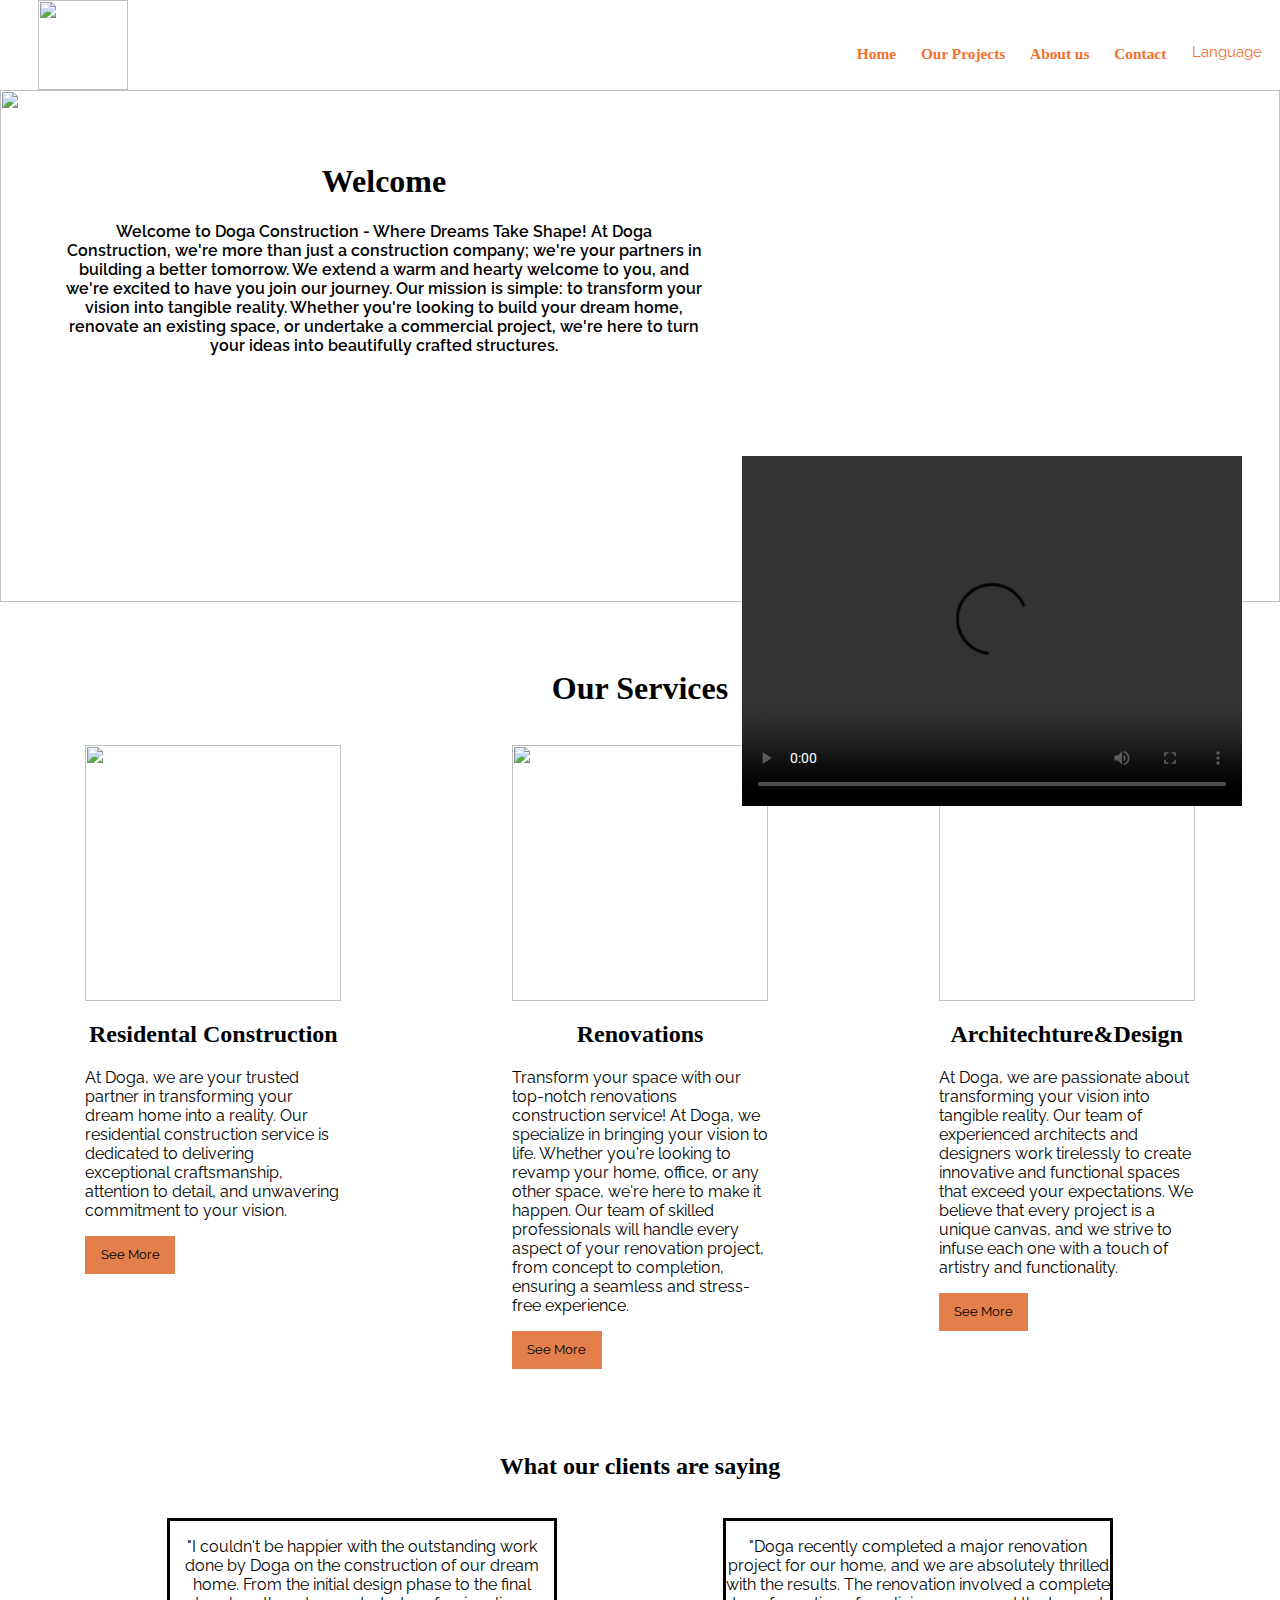
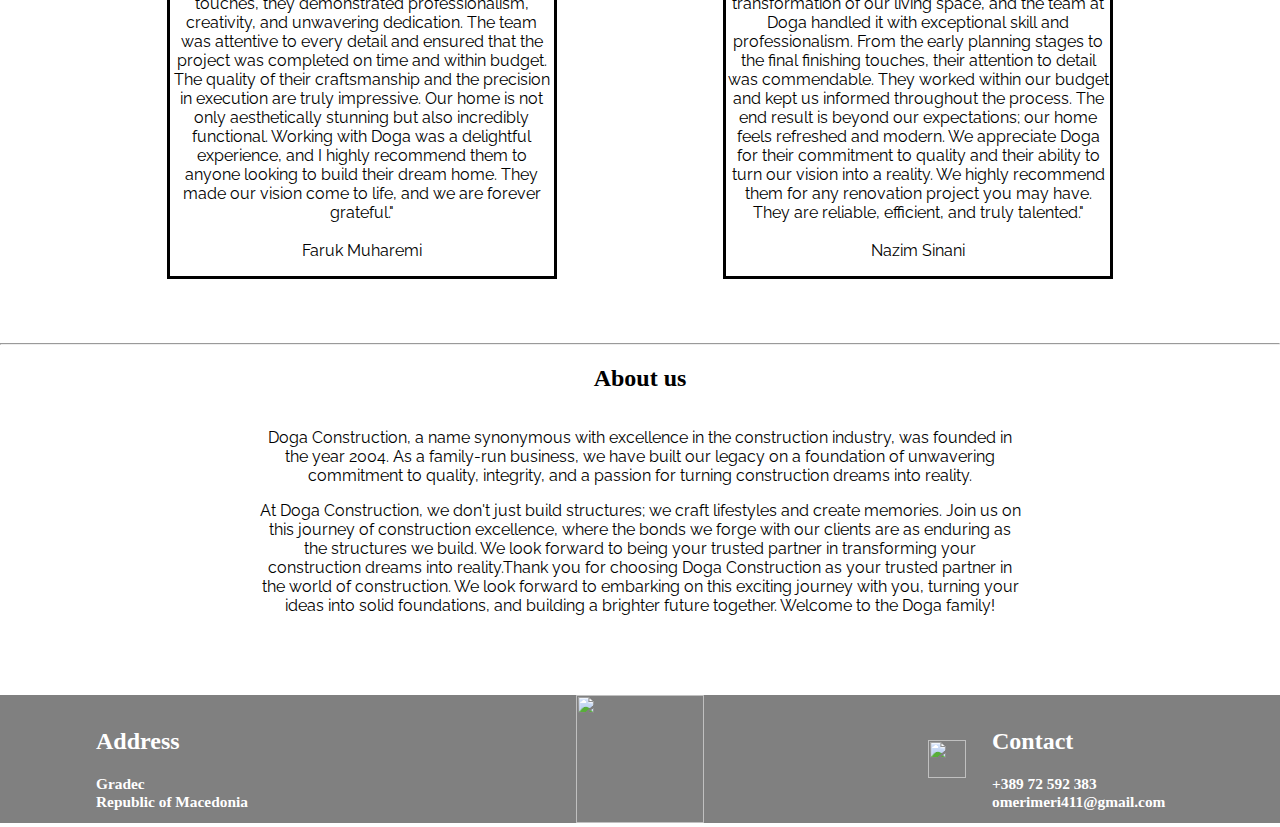
==== index.html @ 7307ad21 "Add files via upload" ====
<!DOCTYPE html>
<html lang="en">
    <head>
        <title>DogaGradec</title>
        <meta charset="utf-8">
    <meta name="viewport" content="width=device-width, initial-scale=1">
        <link rel="stylesheet" href="css styles/main.css">
        <link href="https://fonts.googleapis.com/css2?family=Raleway:wght@400;500;600;700&family=Roboto:wght@400;500;700&display=swap" rel="stylesheet">
        <script src="https://code.jquery.com/jquery-3.6.0.js" integrity="sha256-H+K7U5CnXl1h5ywQfKtSj8PCmoN9aaq30gDh27Xc0jk=" crossorigin="anonymous"></script>
    </head>
    <body>
        <header>
            <div class="header">
                <div class="logo"><img src="images/Logo 2.png" alt="">
                </div>
                
                <div class="right">

                    <a href="index.html">Home</a>
                    <a href="#Projects">Our Projects</a>
                    <a href="#aboutus">About us</a>
                    <a href="#contact">Contact</a>
                    <div class="dropdown">
                        <button class="dropbutton">
                            <p>Language </p>
                        </button>
                        <div class="dropdown-content">
                            <a href="index.html">Eng </a>
                            <a href="index sq.html">Sq</a>
                            <a href="indexmk.html">Mk</a>
                        </div>
                    </div>
                </div>
                
            </div>
            <img src="images/IMG_0587.JPG" alt="">
            <div class="logo"><img src="images/logo.png" alt=""></div>
            <div class="text"><h1>Welcome</h1><p>Welcome to Doga Construction - Where Dreams Take Shape!

                At Doga Construction, we're more than just a construction company; we're your partners in building a better tomorrow. We extend a warm and hearty welcome to you, and we're excited to have you join our journey.
                
                Our mission is simple: to transform your vision into tangible reality. Whether you're looking to build your dream home, renovate an existing space, or undertake a commercial project, we're here to turn your ideas into beautifully crafted structures.</p>
            </div>
            <div class="vid">
                <video width="500" height="350" controls>
                    <source src="images/1920X1080 FULL HD.mp4" type="video/mp4">
                  Your browser does not support the video tag.
                  </video>
            </div>
        </header>
        <main>
            <h1 id="Projects">Our Services</h1>
            <div  class="grid">
                <div class="grid1">
                    <div class="img"> <a href="Sewer.html"><img src="images/house 1.jpeg" alt=""></a> </div>
                    <div>
                        <h2>Residental Construction</h2>
                        <p>At Doga, we are your trusted partner in transforming your dream home into a reality. Our residential construction service is dedicated to delivering exceptional craftsmanship, attention to detail, and unwavering commitment to your vision. </p>
                    </div>
                    <div class="seemore-button"><a href="Sewer.html"><button>See More</button></a></div>
                </div>
                <div class="grid1">
                    <div class="img"> <a href="Railwork.html"><img src="images/Renovations.jpeg" alt=""></a> </div>
                    <div>
                        <h2>Renovations</h2>
                        <p>Transform your space with our top-notch renovations construction service! At Doga, we specialize in bringing your vision to life. Whether you're looking to revamp your home, office, or any other space, we're here to make it happen. Our team of skilled professionals will handle every aspect of your renovation project, from concept to completion, ensuring a seamless and stress-free experience. </p>
                    </div>
                    <div class="seemore-button"><a href="Railwork.html"><button>See More</button></a></div>
            </div>
                <div class="grid1">
                    <div class="img"> <a href="Building.html"><img src="images/renderat/WhatsApp Image 2023-10-05 at 20.17.31.jpeg" alt=""></a> </div>
                    <div> 
                        <h2>Architechture&Design</h2>
                        <p>At Doga, we are passionate about transforming your vision into tangible reality. Our team of experienced architects and designers work tirelessly to create innovative and functional spaces that exceed your expectations. We believe that every project is a unique canvas, and we strive to infuse each one with a touch of artistry and functionality.</p>
                    
                    </div>
                    <div class="seemore-button"><a href="Building.html"><button>See More</button></a></div>
                </div>
            </div>
            <h2>What our clients are saying</h2>
            <div class="flex">
                
                <div class="review">
                    <p>"I couldn't be happier with the outstanding work done by Doga on the construction of our dream home. From the initial design phase to the final touches, they demonstrated professionalism, creativity, and unwavering dedication. The team was attentive to every detail and ensured that the project was completed on time and within budget. The quality of their craftsmanship and the precision in execution are truly impressive. Our home is not only aesthetically stunning but also incredibly functional. Working with Doga was a delightful experience, and I highly recommend them to anyone looking to build their dream home. They made our vision come to life, and we are forever grateful."
                        <br>
                        <br>Faruk Muharemi
                    </p>
                </div>
                <div class="review">
                    <p>"Doga recently completed a major renovation project for our home, and we are absolutely thrilled with the results. The renovation involved a complete transformation of our living space, and the team at Doga handled it with exceptional skill and professionalism. From the early planning stages to the final finishing touches, their attention to detail was commendable. They worked within our budget and kept us informed throughout the process. The end result is beyond our expectations; our home feels refreshed and modern. We appreciate Doga for their commitment to quality and their ability to turn our vision into a reality. We highly recommend them for any renovation project you may have. They are reliable, efficient, and truly talented."
                        <br>
                        <br>Nazim Sinani
                    </p>
                </div>
            </div>
            <hr>
            <h2 id="aboutus">About us</h2>
            <div class="aboutus">
                <div class="aboutustext">
                    <p>Doga Construction, a name synonymous with excellence in the construction industry, was founded in the year 2004. As a family-run business, we have built our legacy on a foundation of unwavering commitment to quality, integrity, and a passion for turning construction dreams into reality.</p>
                        
                        <p>At Doga Construction, we don't just build structures; we craft lifestyles and create memories. Join us on this journey of construction excellence, where the bonds we forge with our clients are as enduring as the structures we build. We look forward to being your trusted partner in transforming your construction dreams into reality.Thank you for choosing Doga Construction as your trusted partner in the world of construction. We look forward to embarking on this exciting journey with you, turning your ideas into solid foundations, and building a brighter future together. Welcome to the Doga family!</p>
                </div>
                
            </div>
        </main>
        <div id="contact" class="bottom">
            <div class="bottom-flex">
                <div class="bottom-left">
                    <h2>Address</h2>
                    <a href="https://maps.app.goo.gl/8ySkb8JTZUdQLyuP9?g_st=ic">Gradec <br>
                        Republic of Macedonia</a>
                </div>
                
                
              
            </div>
            <div class="bottom-center">
                <div class="img-bottom"><img src="images/Logo 2.png" alt=""></div>
            </div>
            <div class="bottom-right">
                <div class="icon-right">
                    <div class="icon"><a href="https://www.facebook.com/profile.php?id=100054574413956&locale=mk_MK"><img src="images/facebook.png" alt=""> </a>
                    </div>
                    <div class="bottom-left">
                        <h2>Contact</h2> 
                        <a href="tel:+389-72-592-383">+389 72 592 383 </a>
                         <a href="mailto:omerimeri411@gmail.com">omerimeri411@gmail.com</a>
                     
                     </div>
                </div>
               
            </div>
        </div>
    </body>
</html>
---- css styles/main.css ----
.dropbutton{
    background-color: #ffffff;
    border: none;
    color: #f1712a;
    font-size: 1.2vw;
    position: absolute;
    right: -6vw;
    top: -1.4vw;
    }
    .dropdown {
        position: relative;
        display: inline-block;
      }
      
      .dropdown-content {
        display: none;
        position: absolute;
        background-color: #ffffff;
        min-width: 8.333vw;
        box-shadow: 0px 8px 16px 0px rgba(0,0,0,0.2);
        z-index: 1;
      }
      
      .dropdown-content a {
        color: #f1712a;
        padding: 0.5vw 0.5vw;
        text-decoration: none;
        display: block; background-color: #ffffff;
      }
      
      .dropdown-content a:hover {background-color: #ffffff;}
      
      .dropdown:hover .dropdown-content {display: block;}
      
      .dropdown:hover .dropbtn {background-color: #3e8e41;}

body{
    margin: 0%;
}
p{
    font-family: 'Raleway', sans-serif;
}
a{
    font: 'Raleway', sans-serif;
    font-size: 1.2vw;
    text-decoration: none;
    font-weight: 550;
    color: #f1712a;
}
a:hover{
    text-decoration: underline;
}
h1{
    text-align: center;
}
h2{
    text-align: center;
}
h3{
    text-align: center;
}
.header{
    height: 7vw;
    background-color: #ffffff;
}
header img{
    width: 100%;
    height: 40vw;
    object-fit: cover;
}
.logo{
    width: 7vw;
    height: 7vw;
    object-fit:cover;
    position: absolute;
    left: 3vw;
    top: 0%;
}
.logo img{
    width: 100%;
    height: 100%;
    object-fit: cover;
}
.text{
    width: 50vw;
    position: absolute;
    text-align: center;
    top: 20vw;
  left: 30%;
  transform: translate(-50%, -50%);
  color: #000000;
  font-weight: 600;
}
.right{
    display: flex;
    flex-direction: row;
    justify-content: space-evenly;
   width: 30vw;
   position: absolute;
   right: 5vw;
   top: 3.5vw;
}
main{
    margin-top: 5vw;
}
.grid{
    margin-top: 3vw;
    display: flex;
    flex-direction: row;
    flex: 1 1 1 1;
    justify-content: space-around;
}
.grid1{
    width: 20vw;
    margin-bottom: 5vw;
    
}
.seemore-button{
    display: flex;
   

}
.vid{
    position: absolute;
    bottom: 7vw;
    right: 3vw;
}
.seemore-button button{
    background-color: #e27f4a;
    color: black;
    font-size: 1vw;
    font-family: 'Raleway', sans-serif;
    border: none;
    height: 3vw;
    width: 7vw;
}

.img{
    width: 20vw;
    height: 20vw;

}
.img img{
    width: 100%;
    height: 100%;
    object-fit: cover;
}
.flex{
    margin-top: 3vw;
    margin-bottom: 5vw;
    display: flex;
    flex-direction: row;
    justify-content: space-evenly;
}
.review{
    width: 30vw;
    text-align: center;
    color: #000000;
    border-style: solid;
}
.aboutus{
    display: grid;
    justify-content: center;margin-bottom: 5vw;
    
   
}
.aboutustext{
    width: 60vw;
    text-align: center;
}
.bottom{
    background-color: grey; 
    color: white;
    display: flex;
    flex-direction: row;
}
.bottom-flex{
    display: flex;
    flex-direction: column;
    width: 35vw;
    align-items: center;
    justify-content: space-evenly;
}
.bottom-left{
    text-align: start;
    display: flex;
    flex-direction: column;
    width: 20vw;
}
.bottom-left h2{
    text-align: start;
}
.bottom-left a{
    color: white;
}
.bottom-center{
    display: flex;
    align-items: center;
    margin-right: 15vw;
}
.img-bottom{
    width: 10vw;
    height: 10vw;
    margin-left: 10vw;
}
.img-bottom img{
    width: 100%;
    height: 100%;
    object-fit: contain;
}
.icon img{
    width: 100%;
    height: 100%; 
}
.bottom-right{
    display: flex;
    flex-direction: row;
    align-items: center;
    justify-content: space-evenly;
    width: 30vw;
}
.icon-right{
    display: flex;
    flex-direction: row;
    align-items: center;
    justify-content: space-evenly;
}
.icon{
    width: 3vw;
    height: 3vw;
    border-width: 1px;
    margin-right: 2vw;
   
}

@media (max-width:1200px){
    p{
        font-size: 2.5vw;
    }
    h1{
        font-size: 4vw;
    }
    h2{
        font-size:3vw;
    }
    a{
       font-size: 2.5vw; 
    }
    .bottom-left a{
        font-size: 2.5vw; 
    }
    .header{
        height: 10vw;
    }
    .logo{
        width: 20vw;
        height: 15vw;
        left: 1vw;
    }
    .dropbutton{
        right: -9vw;
        top: -2.7vw;
        
    }
    .right{
        display: flex;
        flex-direction: row;
        width: 80vw;
    }
    header img{
        height: 80vw;
    }
    .text{
        width: 90vw;
        top: 50vw;
        left: 50vw;
    }
    .grid{
        display: flex;
        flex-direction: column;
        align-items: center;
    }
    .img{
        width: 80vw;
        height: 60vw;
    }
    .grid1{
        width: 80vw;
    }
    .flex{
        display: flex;
        flex-direction: column;
        align-items: center;
    }
    .review{
        width: 80vw;
        margin-bottom: 5vw;
    }
    .aboutustext{
        width: 80vw;
    }
    .bottom-right{
        width: 20vw;
        margin-bottom: 2vw;
    }
    .bottom-left{
        margin-bottom: 2vw;
    }
    .img-bottom{
        width: 15vw;
        height: 15vw;
        margin-left: 5vw;
    }
    .logo{
        width: 8vw;
        height: 8vw;
    }
    .vid{
        width:80vw;
        height: 60vw;
        position: relative;
        margin-left: 12vw;
    }.vid video{
        width: 100%;
        height: 100%;
    }
    .seemore-button button{
        font-size: 2vw; 
        width:15vw;
        height: 7vw;
    }

}
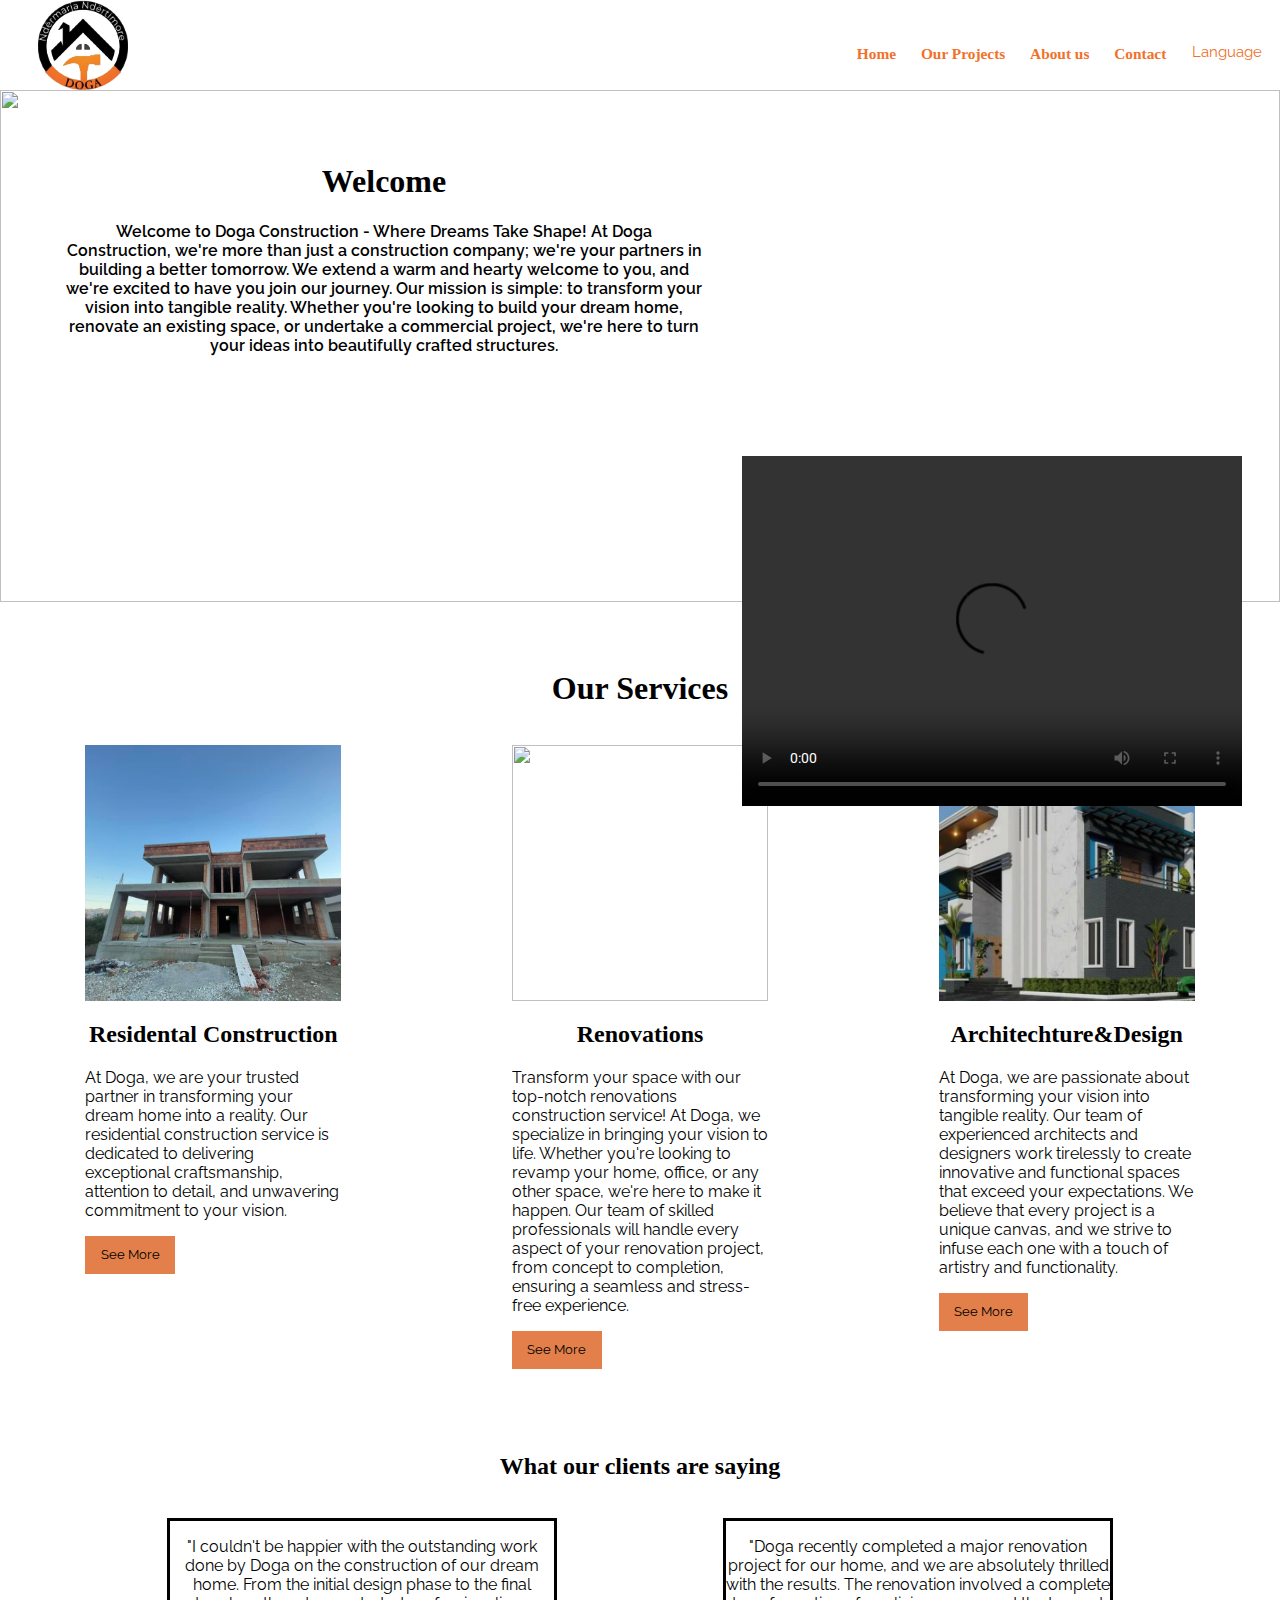
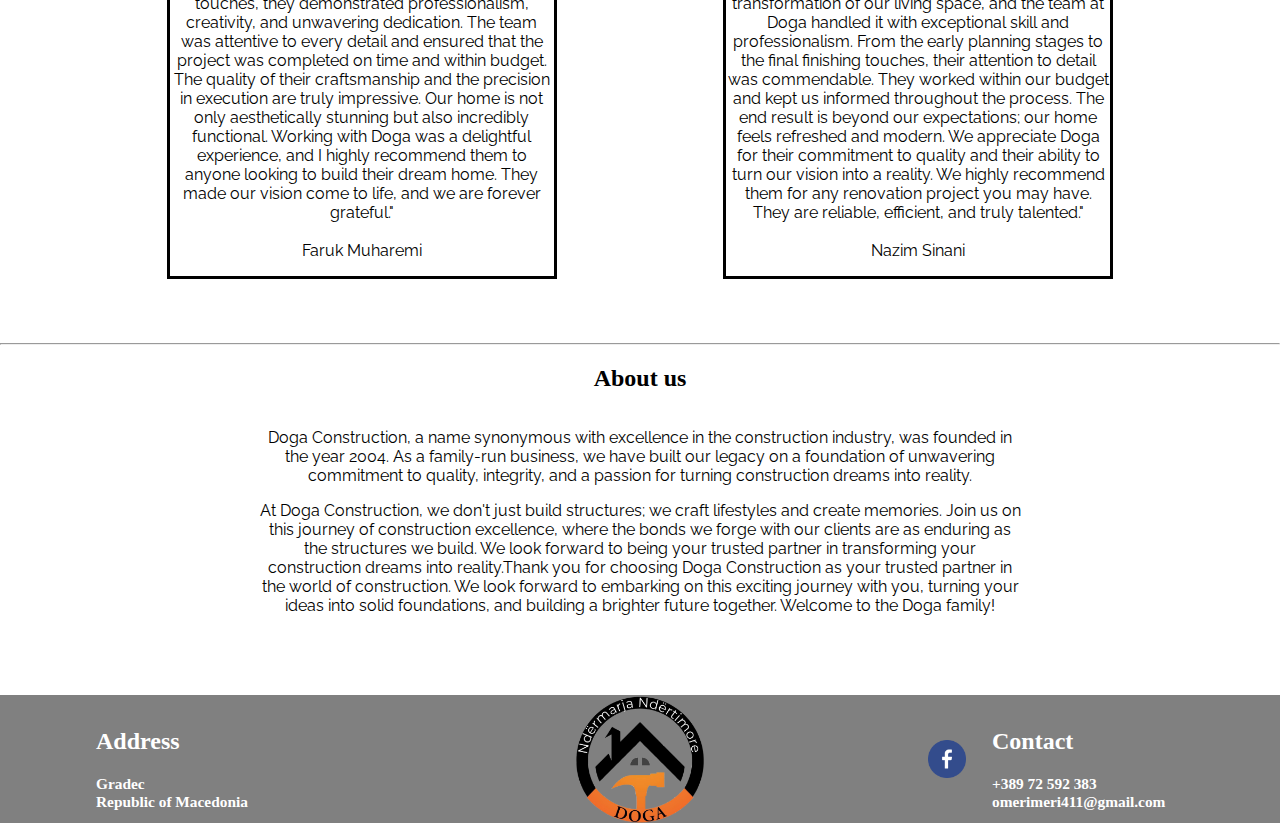
==== commit d244344f: "Add files via upload" ====
--- a/index.html
+++ b/index.html
@@ -33,7 +33,7 @@
                 </div>
                 
             </div>
-            <img src="images/IMG_0587.JPG" alt="">
+            <img src="IMG_0587.JPG" alt="">
             <div class="logo"><img src="images/logo.png" alt=""></div>
             <div class="text"><h1>Welcome</h1><p>Welcome to Doga Construction - Where Dreams Take Shape!
 
@@ -43,7 +43,7 @@
             </div>
             <div class="vid">
                 <video width="500" height="350" controls>
-                    <source src="images/1920X1080 FULL HD.mp4" type="video/mp4">
+                    <source src="1920X1080 FULL HD.mp4" type="video/mp4">
                   Your browser does not support the video tag.
                   </video>
             </div>
@@ -52,7 +52,7 @@
             <h1 id="Projects">Our Services</h1>
             <div  class="grid">
                 <div class="grid1">
-                    <div class="img"> <a href="Sewer.html"><img src="images/house 1.jpeg" alt=""></a> </div>
+                    <div class="img"> <a href="Sewer.html"><img src="house 1.jpeg" alt=""></a> </div>
                     <div>
                         <h2>Residental Construction</h2>
                         <p>At Doga, we are your trusted partner in transforming your dream home into a reality. Our residential construction service is dedicated to delivering exceptional craftsmanship, attention to detail, and unwavering commitment to your vision. </p>
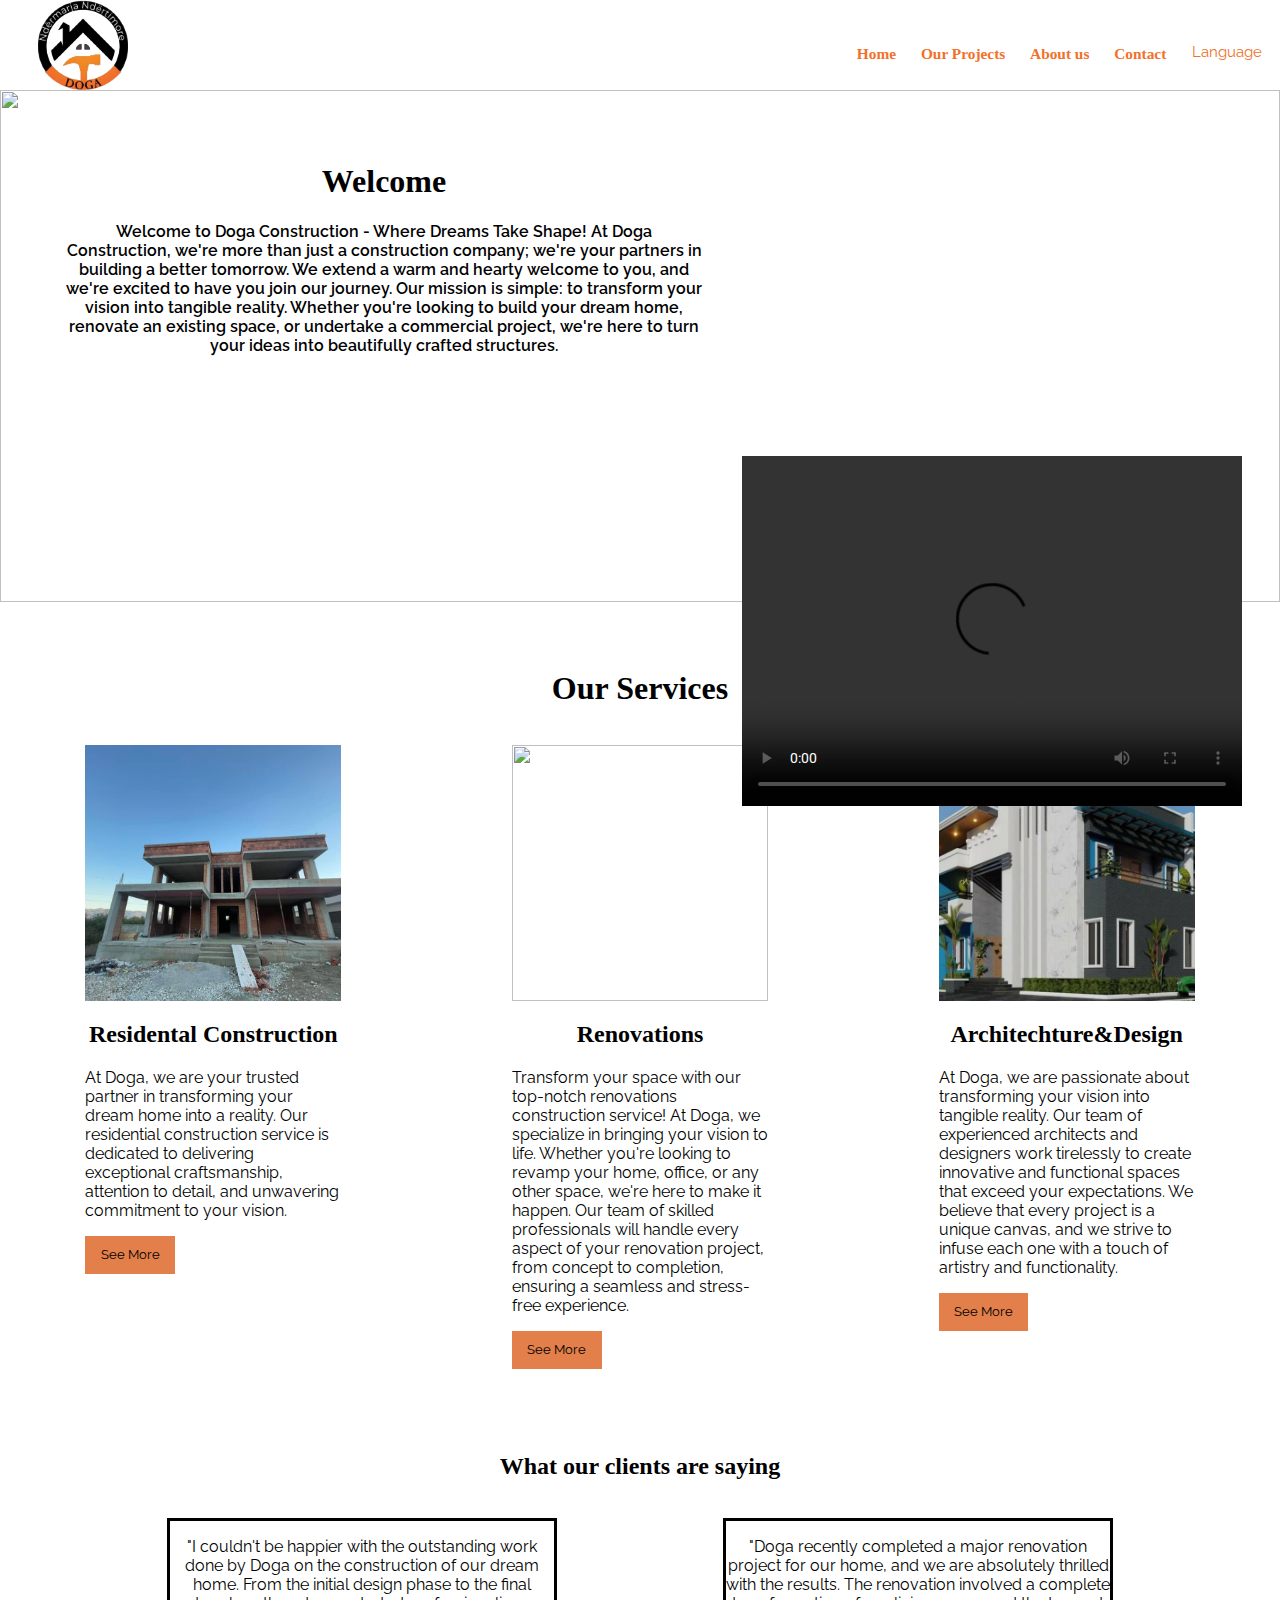
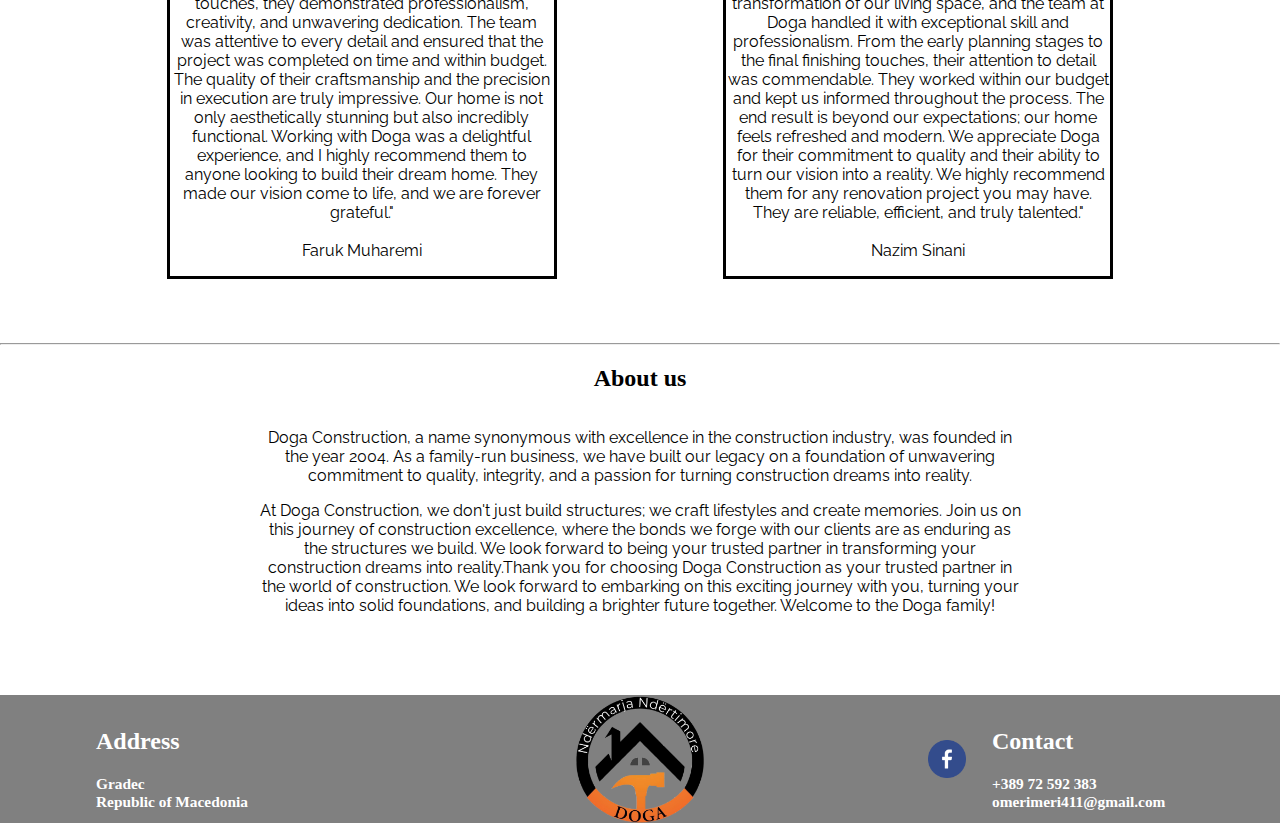
==== commit 4e5cc1a1: "Update index.html" ====
--- a/index.html
+++ b/index.html
@@ -133,4 +133,4 @@
             </div>
         </div>
     </body>
-</html>+</html>
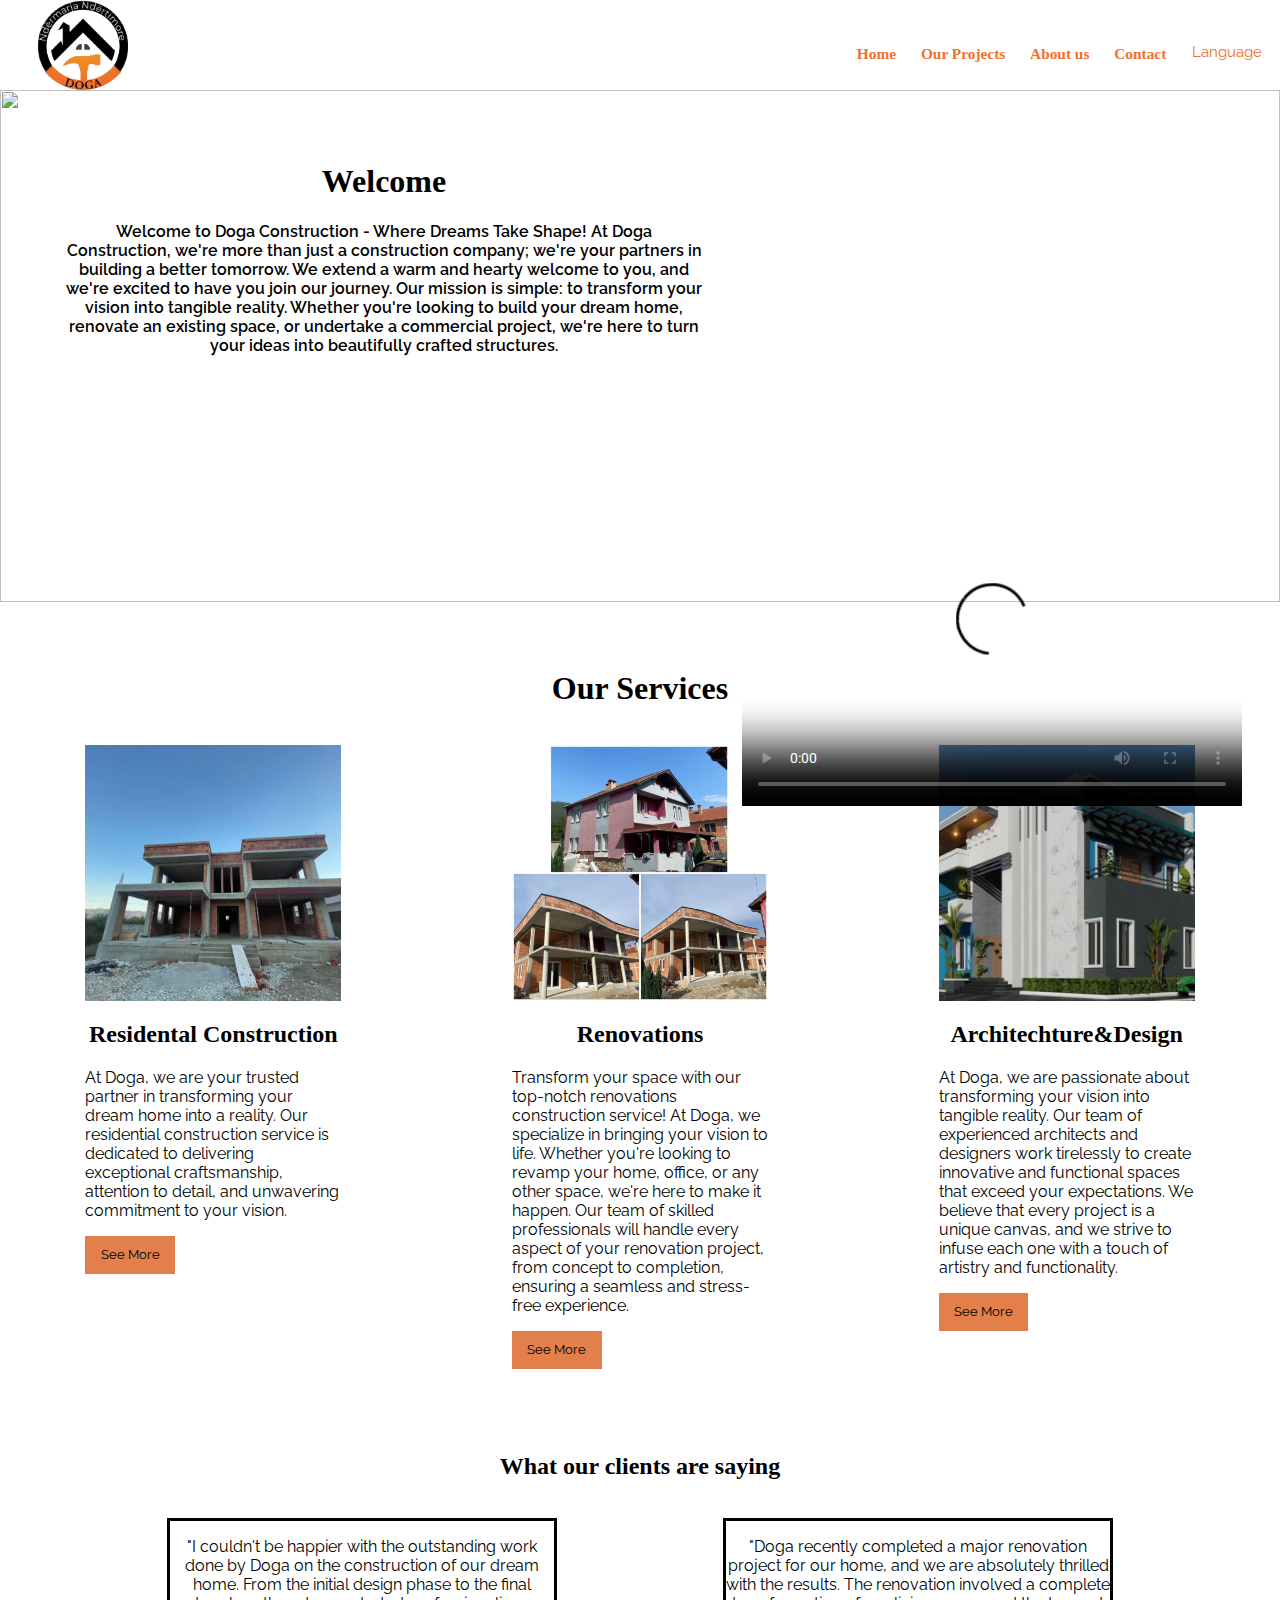
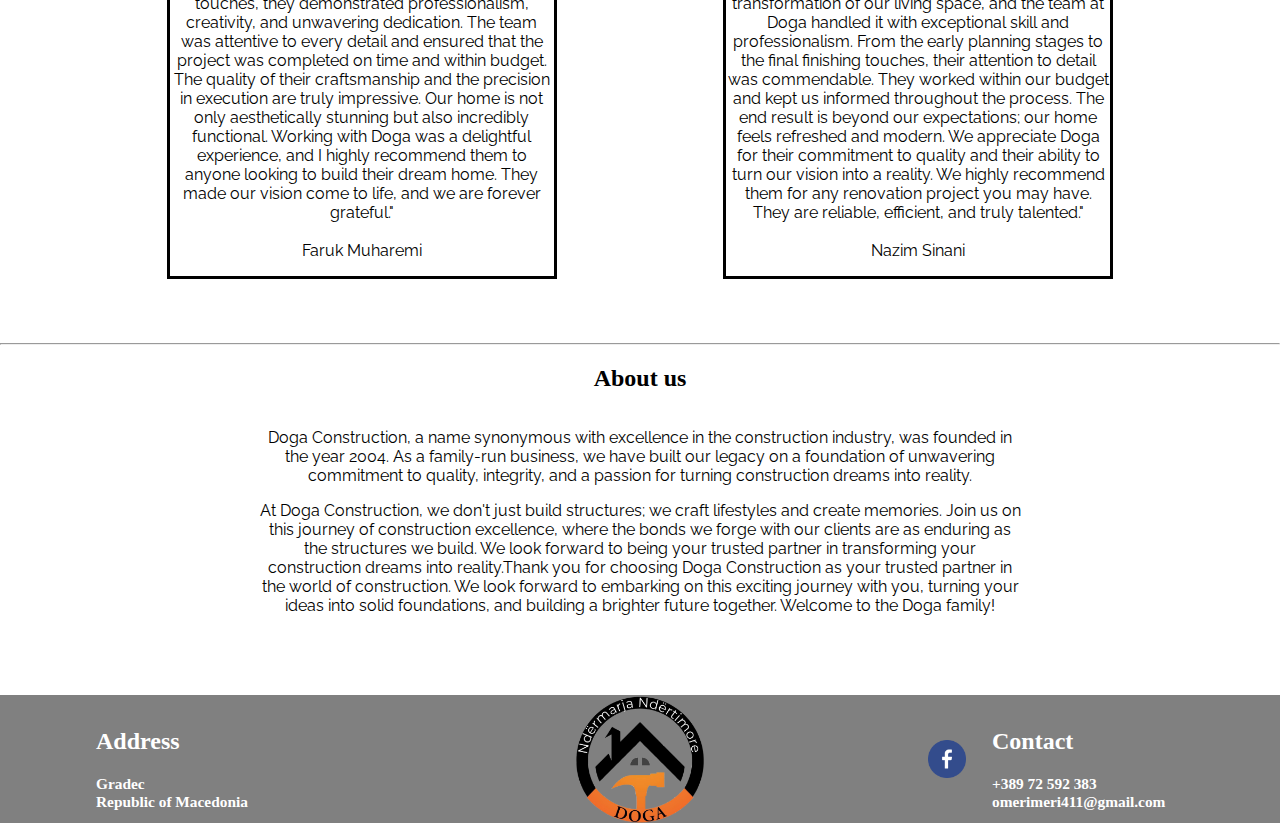
==== commit a94c31ef: "Update index.html" ====
--- a/index.html
+++ b/index.html
@@ -42,7 +42,7 @@
                 Our mission is simple: to transform your vision into tangible reality. Whether you're looking to build your dream home, renovate an existing space, or undertake a commercial project, we're here to turn your ideas into beautifully crafted structures.</p>
             </div>
             <div class="vid">
-                <video width="500" height="350" controls>
+                <video width="500" height="350" controls poster="1920X1080 FULL HD.00_00_13_27.Still001.jpg">
                     <source src="1920X1080 FULL HD.mp4" type="video/mp4">
                   Your browser does not support the video tag.
                   </video>
